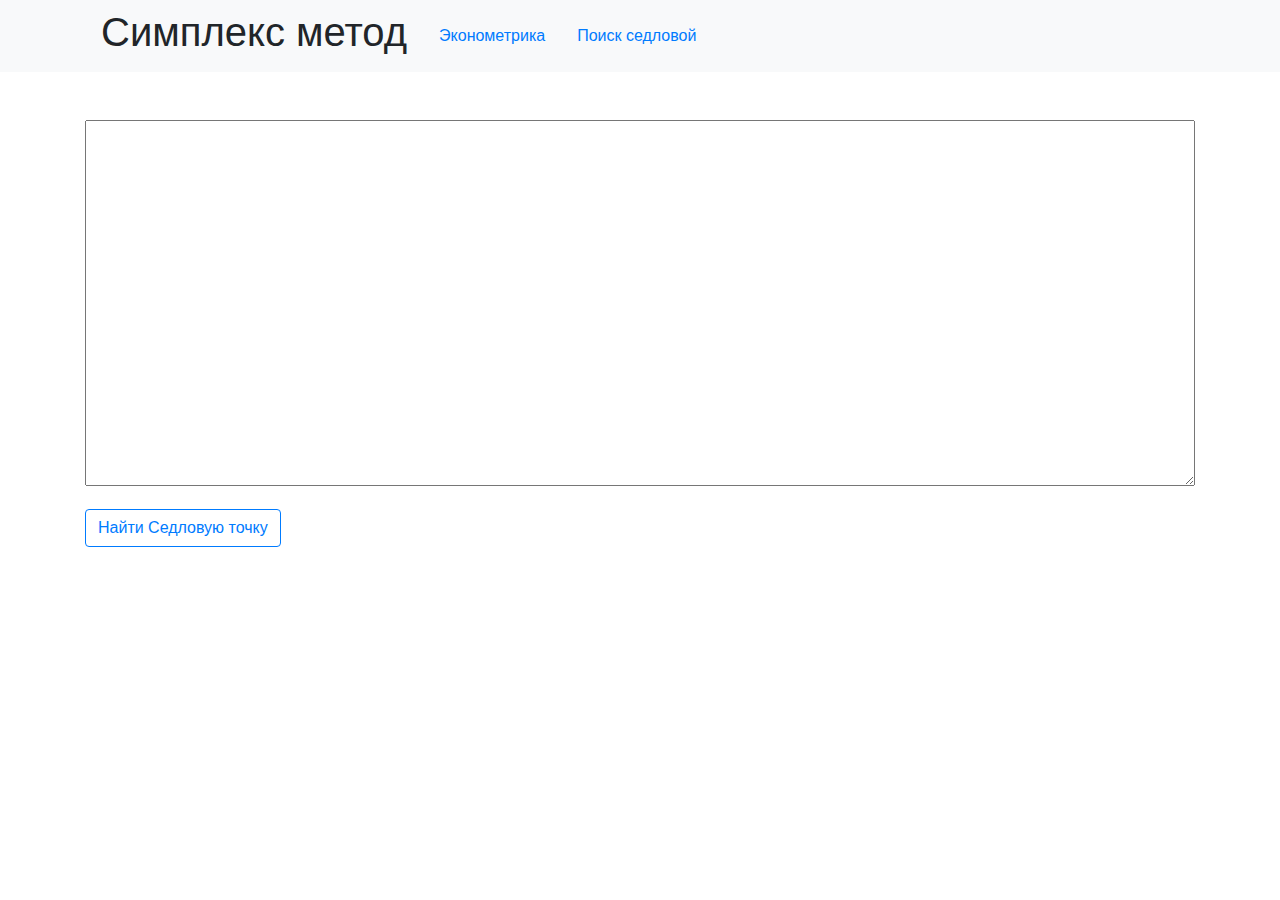
==== sedlovaya.html @ 1e1d6476 "Модуль Поиска Седловой точки" ====
<!doctype html>
<html lang="en">

<head>
    <meta charset="UTF-8">
    <title>Поиск седловых точек</title>
    <meta name="viewport" content="width=device-width, initial-scale=1">
    <link rel="stylesheet" href="lib/bootstrap/bootstrap.min.css">
    <link rel="stylesheet" href="lib/jquery-nice-select-1.1.0/css/nice-select.css">
    <link rel="stylesheet" href="style.css">

    <script defer src="lib/jquery/jquery-3.3.1.min.js"></script>
    <script defer src="lib/bootstrap/bootstrap.min.js"></script>
    <script defer src="lib/jquery-nice-select-1.1.0/js/jquery.nice-select.min.js"></script>

    <script defer src="assets/js/hepler.js"></script>
    <script defer src="assets/js/sedlovaya.js"></script>
</head>
<body>

<header class="bg-light mb-2">
    <div class="container">
        <ul class="nav d-flex align-items-center">
            <li class="nav-item">
                <h1 class="nav-link active" href="#">
                    Симплекс метод
                </h1>
            </li>
            <li class="nav-item">
                <a class="nav-link" href="index.html">
                    Эконометрика
                </a>
            </li>
            <li class="nav-item">
                <a class="nav-link" href="sedlovaya.html">
                    Поиск седловой
                </a>
            </li>
        </ul>
    </div>
</header>

<section class="my-5">
    <div class="container">
        <div class="row">
            <div class="col-12">
                <form class="row" action="">
                    <div class="col-12">
                            <textarea class="col-12" name="Matrix" id="Matrix"
                                      placeholder=""
                                      cols="30" rows="15">
                                2 5
                                7 1
                                3 7
                                4 6
                                -2 6

                    </textarea>

                        <!-- 3 6 4 0 0 0 0 0
                         1 6 3 1 0 0 0 84
                         3 1 3 0 1 0 0 42
                         1 3 2 0 0 1 0 21
                         2 3 4 0 0 0 1 4-->

                        <!--
3 2 0 0 0 0 0
2 3 1 0 0 0 21
1 0 0 1 0 0 4
0 1 0 0 1 0 6
2 1 0 0 0 1 10
                        -->


                        <!--min-->
                        <!--3 -6 -2 0 0 0 0
                        1 6 2 1 0 0 18
                        3 -1 2 0 1 0 12
                        2 3 -1 0 0 1 16-->
                        <!--min-->


                    </div>

                    <div class="col-12 my-3">
                        <button class="btn btn-outline-primary start">
                            Найти Седловую точку
                        </button>
                    </div>


                    <div class="result_container col-12 d-none">
                        <div class="col-12 my-3">
                            <h3 class="d-flex justify-content-center">
                                Результат поиска седловой точки:
                            </h3>

                            <div class="row">
                                <div class="col-md-5">
                                    <ul class="list-group">
                                        <li class="list-group-item bg-light text-center">
                                            ALPHA
                                        </li>
                                        <li class="list-group-item alpha_result text-center"></li>
                                    </ul>
                                </div>

                                <div class="col-md-2 d-flex justify-content-center align-items-center">
                                    <h1 class="compare_symbol display-4"></h1>
                                </div>

                                <div class="col-md-5">
                                    <ul class="list-group">
                                        <li class="list-group-item bg-light text-center">
                                            BETA
                                        </li>
                                        <li class="list-group-item beta_result text-center"></li>
                                    </ul>
                                </div>

                                <div class="col-12 mt-2">
                                    <ul class="list-group">
                                        <li class="list-group-item compare_text">
                                            Игра в чистых стратегиях
                                        </li>

                                        <li class="list-group-item main_recommendations bg-light">

                                        </li>
                                    </ul>
                                </div>
                            </div>
                        </div>


                        <div class="col-12 my-3">
                            <h3 class="d-flex justify-content-center">
                                Рекомендуемые стратегии:
                            </h3>

                            <div class="row">
                                <div class="col-md-6">
                                    <ul class="list-group">
                                        <li class="list-group-item active text-center">
                                            Для Первого игрока
                                        </li>
                                        <li class="list-group-item first_strategies font-weight-bold text-center">

                                        </li>
                                    </ul>
                                </div>
                                <div class="col-md-6">
                                    <ul class="list-group">
                                        <li class="list-group-item text-white bg-success text-center">
                                            Для Второго игрока
                                        </li>
                                        <li class="list-group-item second_strategies font-weight-bold text-center">

                                        </li>
                                    </ul>
                                </div>
                            </div>
                        </div>
                        <div class="log">
                        </div>

                    </div>
                </form>
            </div>
        </div>
        <div class="row mt-3">
        </div>
    </div>
</section>
</body>
</html>
---- lib/jquery-nice-select-1.1.0/css/nice-select.css ----
.nice-select {
  -webkit-tap-highlight-color: transparent;
  background-color: #fff;
  border-radius: 5px;
  border: solid 1px #e8e8e8;
  box-sizing: border-box;
  clear: both;
  cursor: pointer;
  display: block;
  float: left;
  font-family: inherit;
  font-size: 14px;
  font-weight: normal;
  height: 42px;
  line-height: 40px;
  outline: none;
  padding-left: 18px;
  padding-right: 30px;
  position: relative;
  text-align: left !important;
  -webkit-transition: all 0.2s ease-in-out;
  transition: all 0.2s ease-in-out;
  -webkit-user-select: none;
     -moz-user-select: none;
      -ms-user-select: none;
          user-select: none;
  white-space: nowrap;
  width: auto; }
  .nice-select:hover {
    border-color: #dbdbdb; }
  .nice-select:active, .nice-select.open, .nice-select:focus {
    border-color: #999; }
  .nice-select:after {
    border-bottom: 2px solid #999;
    border-right: 2px solid #999;
    content: '';
    display: block;
    height: 5px;
    margin-top: -4px;
    pointer-events: none;
    position: absolute;
    right: 12px;
    top: 50%;
    -webkit-transform-origin: 66% 66%;
        -ms-transform-origin: 66% 66%;
            transform-origin: 66% 66%;
    -webkit-transform: rotate(45deg);
        -ms-transform: rotate(45deg);
            transform: rotate(45deg);
    -webkit-transition: all 0.15s ease-in-out;
    transition: all 0.15s ease-in-out;
    width: 5px; }
  .nice-select.open:after {
    -webkit-transform: rotate(-135deg);
        -ms-transform: rotate(-135deg);
            transform: rotate(-135deg); }
  .nice-select.open .list {
    opacity: 1;
    pointer-events: auto;
    -webkit-transform: scale(1) translateY(0);
        -ms-transform: scale(1) translateY(0);
            transform: scale(1) translateY(0); }
  .nice-select.disabled {
    border-color: #ededed;
    color: #999;
    pointer-events: none; }
    .nice-select.disabled:after {
      border-color: #cccccc; }
  .nice-select.wide {
    width: 100%; }
    .nice-select.wide .list {
      left: 0 !important;
      right: 0 !important; }
  .nice-select.right {
    float: right; }
    .nice-select.right .list {
      left: auto;
      right: 0; }
  .nice-select.small {
    font-size: 12px;
    height: 36px;
    line-height: 34px; }
    .nice-select.small:after {
      height: 4px;
      width: 4px; }
    .nice-select.small .option {
      line-height: 34px;
      min-height: 34px; }
  .nice-select .list {
    background-color: #fff;
    border-radius: 5px;
    box-shadow: 0 0 0 1px rgba(68, 68, 68, 0.11);
    box-sizing: border-box;
    margin-top: 4px;
    opacity: 0;
    overflow: hidden;
    padding: 0;
    pointer-events: none;
    position: absolute;
    top: 100%;
    left: 0;
    -webkit-transform-origin: 50% 0;
        -ms-transform-origin: 50% 0;
            transform-origin: 50% 0;
    -webkit-transform: scale(0.75) translateY(-21px);
        -ms-transform: scale(0.75) translateY(-21px);
            transform: scale(0.75) translateY(-21px);
    -webkit-transition: all 0.2s cubic-bezier(0.5, 0, 0, 1.25), opacity 0.15s ease-out;
    transition: all 0.2s cubic-bezier(0.5, 0, 0, 1.25), opacity 0.15s ease-out;
    z-index: 9; }
    .nice-select .list:hover .option:not(:hover) {
      background-color: transparent !important; }
  .nice-select .option {
    cursor: pointer;
    font-weight: 400;
    line-height: 40px;
    list-style: none;
    min-height: 40px;
    outline: none;
    padding-left: 18px;
    padding-right: 29px;
    text-align: left;
    -webkit-transition: all 0.2s;
    transition: all 0.2s; }
    .nice-select .option:hover, .nice-select .option.focus, .nice-select .option.selected.focus {
      background-color: #f6f6f6; }
    .nice-select .option.selected {
      font-weight: bold; }
    .nice-select .option.disabled {
      background-color: transparent;
      color: #999;
      cursor: default; }

.no-csspointerevents .nice-select .list {
  display: none; }

.no-csspointerevents .nice-select.open .list {
  display: block; }
---- style.css ----
.grafik {
    min-width: 310px;
    width: 100%;

    margin: 0 auto;
}

.tooltip.show {
    opacity: 1;
}

.tooltip-inner {
    min-width: 600px;
    width: max-content !important;
    opacity: 1 !important;
    filter: alpha(opacity=100) !important;
}

.tooltip-inner img {
    width: 100%;
}
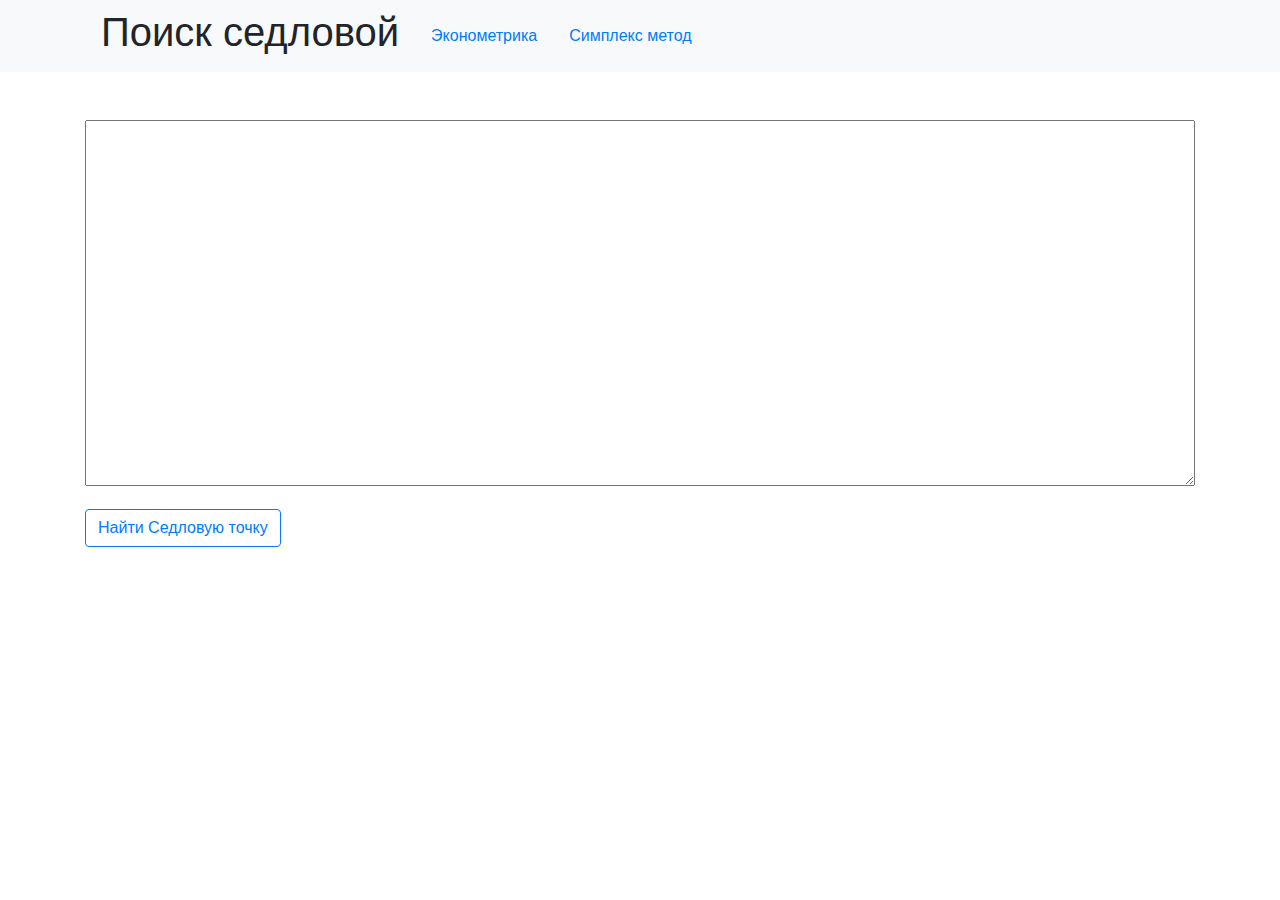
==== commit c0d8e3ea: "Update sedlovaya.html" ====
--- a/sedlovaya.html
+++ b/sedlovaya.html
@@ -22,8 +22,8 @@
     <div class="container">
         <ul class="nav d-flex align-items-center">
             <li class="nav-item">
-                <h1 class="nav-link active" href="#">
-                    Симплекс метод
+                <h1 class="nav-link active" href="#">                    
+                    Поиск седловой
                 </h1>
             </li>
             <li class="nav-item">
@@ -33,7 +33,7 @@
             </li>
             <li class="nav-item">
                 <a class="nav-link" href="sedlovaya.html">
-                    Поиск седловой
+                    Симплекс метод
                 </a>
             </li>
         </ul>
@@ -173,4 +173,4 @@
     </div>
 </section>
 </body>
-</html>+</html>
